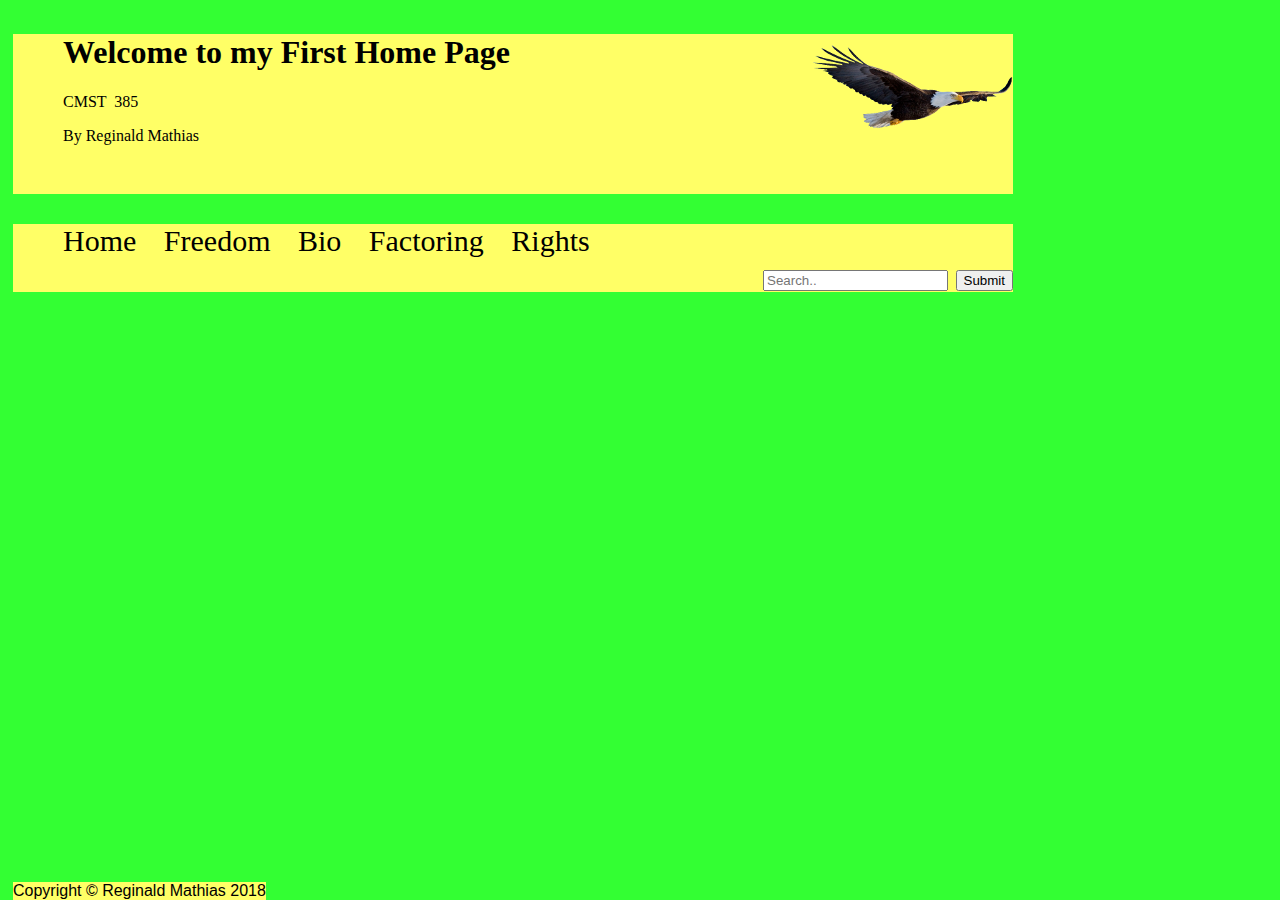
==== index.html @ 83d20ed9 "Update index.html" ====
<!DOCTYPE html>
   <html lang="en">
      <head>
         <meta charset="UTF-8">
         <title>My Home Page</title>
         <link rel="stylesheet" text="text/css" href="style.css">
      </head>
       <body>
          <header class="banner">
                 <div id="logo"><img src="eagle.png" alt="logo"/></div>
                 <h1>Welcome to my First Home Page</h1>
                 <p>CMST &nbsp;385</p>
                 <p> By&nbsp;Reginald Mathias</p>
          </header>
          <nav>
                 <ul>
                    <li><a href="../asgnx/index.html">Home</a></li>
                    <li><a href="../asgnx/freedom.html">Freedom</a></li>
                    <li><a href="../asgnx/bio.html">Bio</a></li>
                    <li><a href="../asgnx/factoring.html">Factoring</a></li>
                    <li><a href="../asgnx/rights.html">Rights</a></li>
                       <ul>
                         <li><div class="search-container">
                          <form action="/action_page.php">
                          <input type="text" placeholder="Search.." name="search">
                          <button type="submit">Submit</button>
                          </form></div></li>
                         </ul>
                </ul> 
          </nav> 
          <footer>
             Copyright &copy; Reginald Mathias 2018
          </footer>
 </body>
 </html>
---- style.css ----
@ charset "UTF-8"
header, nav, main,{display:block}
body
{width:1000px;
margin-bottom:0px;
padding:5px 5px 0px 5px;
font-family:verdana, sans-serif;
 background-color:  #33ff33;
 background-image: url(splash.png);
}
.banner{
 text-indent:50px;
 padding:0px 0px 20px 0px;
 background-color: #ffff66;
 border:6px 0px 6px 0px;
 border-color:#000000;
  width:100%;
  height:140px;
  color:#000000;
 font-family:cursive;
  font-size=30px;
text-align-right;
 margin-left=auto;
 margin-right=auto;
}
div{
 float:right;
}
h1
{padding:0px;
font-weight:bold
}
p
{
 padding:0px;
 font-size=18px
}
nav{
  padding:0px;
  text-align:left;
font-size:30px;
 font-family:cursive;
margin-top:0px;
  }
.topnav .search-container {
    float: none;
  }
  .topnav a, .topnav input[type=text], .topnav .search-container button {
    float: none;
    display: block;
    text-align: left;
    width: 100%;
    margin: 0;
    padding: 14px;
  }
  .topnav input[type=text] {
    border: 1px solid #ccc;  
  }
.seacrh-container
{padding:10px;}
ul
{
background-color:  #ffff66; 
}
li a
{
 color:#000000;
text-decoration:none; 
}
li a:hover{
 background-color:#ccffff;
}
li{
display:inline;
text-decoration:none;
Font-size:30px;
padding:10px;
}
#logo{top:0px;}
footer{clear:both;
 position:absolute;
 bottom:0;
 float:right;
 background-color:  #ffff66;
}
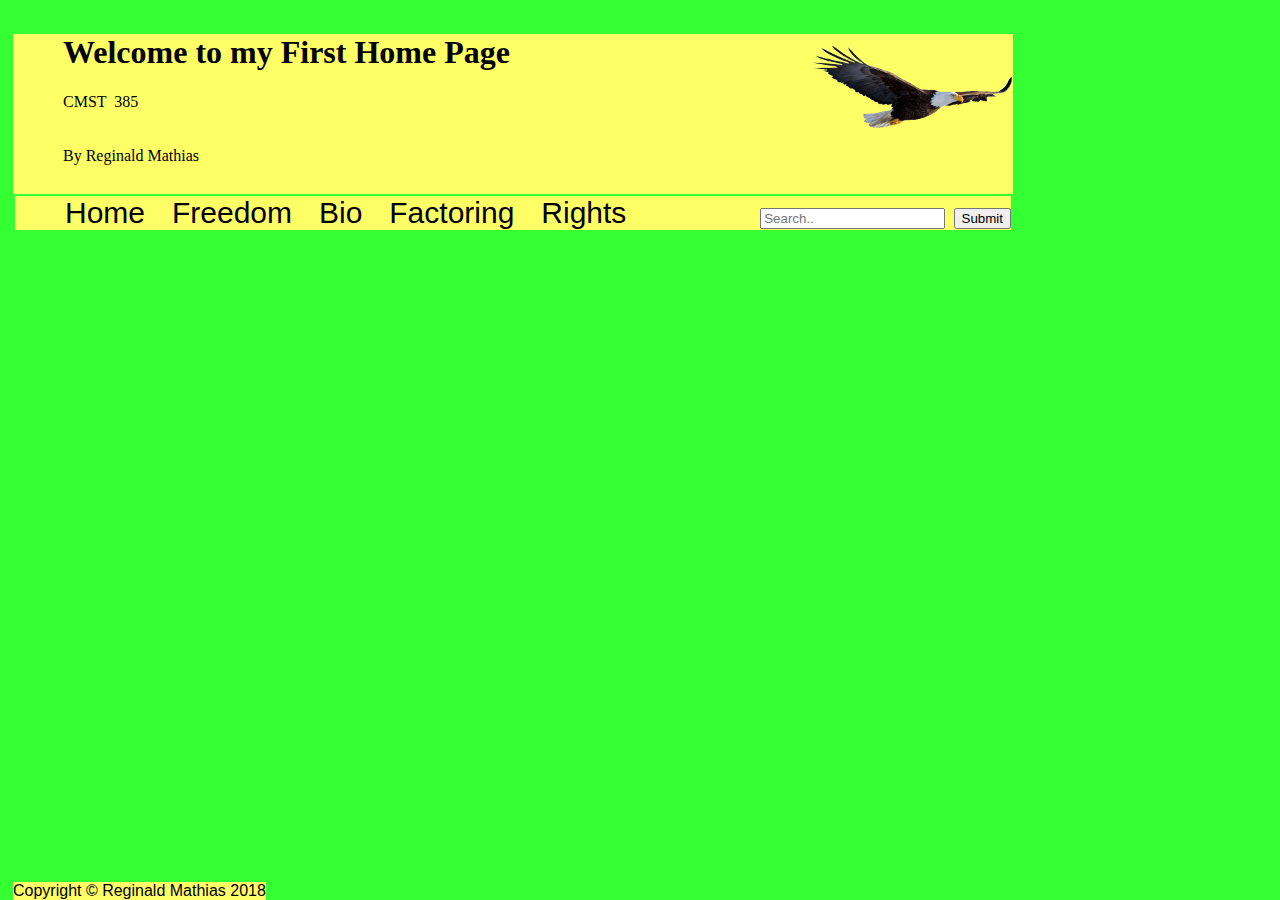
==== commit da034479: "Update index.html" ====
--- a/index.html
+++ b/index.html
@@ -10,7 +10,7 @@
                  <div id="logo"><img src="eagle.png" alt="logo"/></div>
                  <h1>Welcome to my First Home Page</h1>
                  <p>CMST &nbsp;385</p>
-                 <p> By&nbsp;Reginald Mathias</p>
+                 <p>By&nbsp;Reginald Mathias</p>
           </header>
           <nav>
                  <ul>
@@ -19,13 +19,13 @@
                     <li><a href="../asgnx/bio.html">Bio</a></li>
                     <li><a href="../asgnx/factoring.html">Factoring</a></li>
                     <li><a href="../asgnx/rights.html">Rights</a></li>
-                       <ul>
-                         <li><div class="search-container">
+                    <li><a>
+                         <div class="search-container">
                           <form action="/action_page.php">
                           <input type="text" placeholder="Search.." name="search">
                           <button type="submit">Submit</button>
-                          </form></div></li>
-                         </ul>
+                          </form></div> </a></li>
+                        
                 </ul> 
           </nav> 
           <footer>
--- a/style.css
+++ b/style.css
@@ -10,7 +10,7 @@
 }
 .banner{
  text-indent:50px;
- padding:0px 0px 20px 0px;
+
  background-color: #ffff66;
  border:6px 0px 6px 0px;
  border-color:#000000;
@@ -22,7 +22,14 @@
 text-align-right;
  margin-left=auto;
  margin-right=auto;
+  padding:0px 0px 20px 0px;
 }
+p
+{
+ padding:0px 0px 20px 0px;
+}
+
+
 div{
  float:right;
 }
@@ -30,17 +37,15 @@
 {padding:0px;
 font-weight:bold
 }
-p
-{
- padding:0px;
- font-size=18px
-}
+
+
 nav{
   padding:0px;
   text-align:left;
-font-size:30px;
- font-family:cursive;
-margin-top:0px;
+font-size:25px;
+ font-family: verdana, sans-serif;
+margin-top:auto;
+
   }
 .topnav .search-container {
     float: none;
@@ -50,16 +55,14 @@
     display: block;
     text-align: left;
     width: 100%;
-    margin: 0;
-    padding: 14px;
+    margin: auto;
+    padding: 14px ;
   }
   .topnav input[type=text] {
-    border: 1px solid #ccc;  
+    border: 2px solid #ccc;  
   }
-.seacrh-container
-{padding:10px;}
 ul
-{
+{margin:2px;
 background-color:  #ffff66; 
 }
 li a
@@ -76,7 +79,7 @@
 Font-size:30px;
 padding:10px;
 }
-#logo{top:0px;}
+.logo{top:0px;}
 footer{clear:both;
  position:absolute;
  bottom:0;
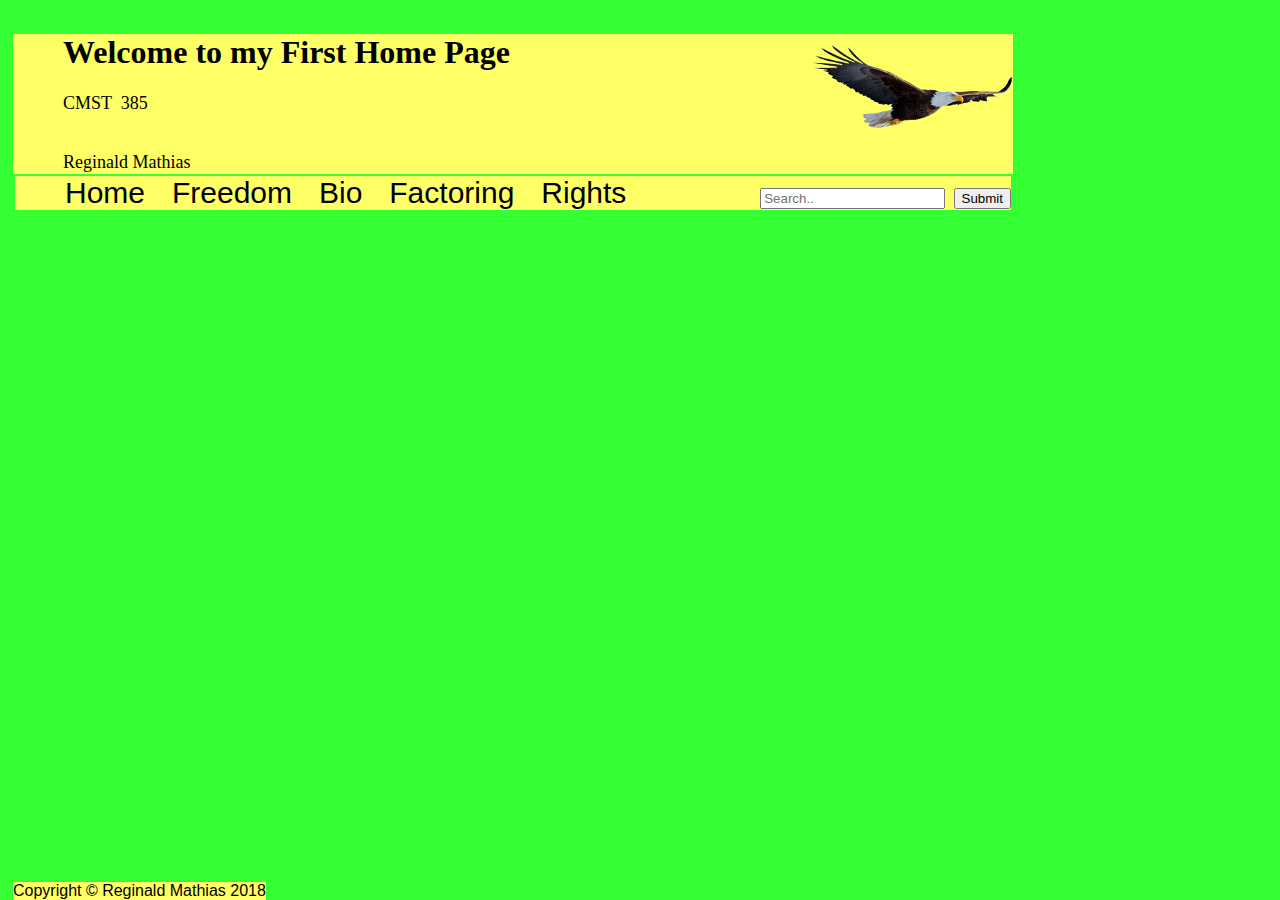
==== commit b3c9d36d: "Update index.html" ====
--- a/index.html
+++ b/index.html
@@ -9,8 +9,9 @@
           <header class="banner">
                  <div id="logo"><img src="eagle.png" alt="logo"/></div>
                  <h1>Welcome to my First Home Page</h1>
-                 <p>CMST &nbsp;385</p>
-                 <p>By&nbsp;Reginald Mathias</p>
+                    <p>CMST &nbsp;385</p>
+                    <p>Reginald Mathias</p>
+               
           </header>
           <nav>
                  <ul>
--- a/style.css
+++ b/style.css
@@ -15,7 +15,7 @@
  border:6px 0px 6px 0px;
  border-color:#000000;
   width:100%;
-  height:140px;
+  height:120px;
   color:#000000;
  font-family:cursive;
   font-size=30px;
@@ -27,6 +27,8 @@
 p
 {
  padding:0px 0px 20px 0px;
+ font-size:18px;
+ font-height:10px;
 }
 
 
@@ -86,6 +88,9 @@
  float:right;
  background-color:  #ffff66;
 }
+.title {clear:both;
+ font-size:5px;
+ list-style-type:none;}
 
  
   
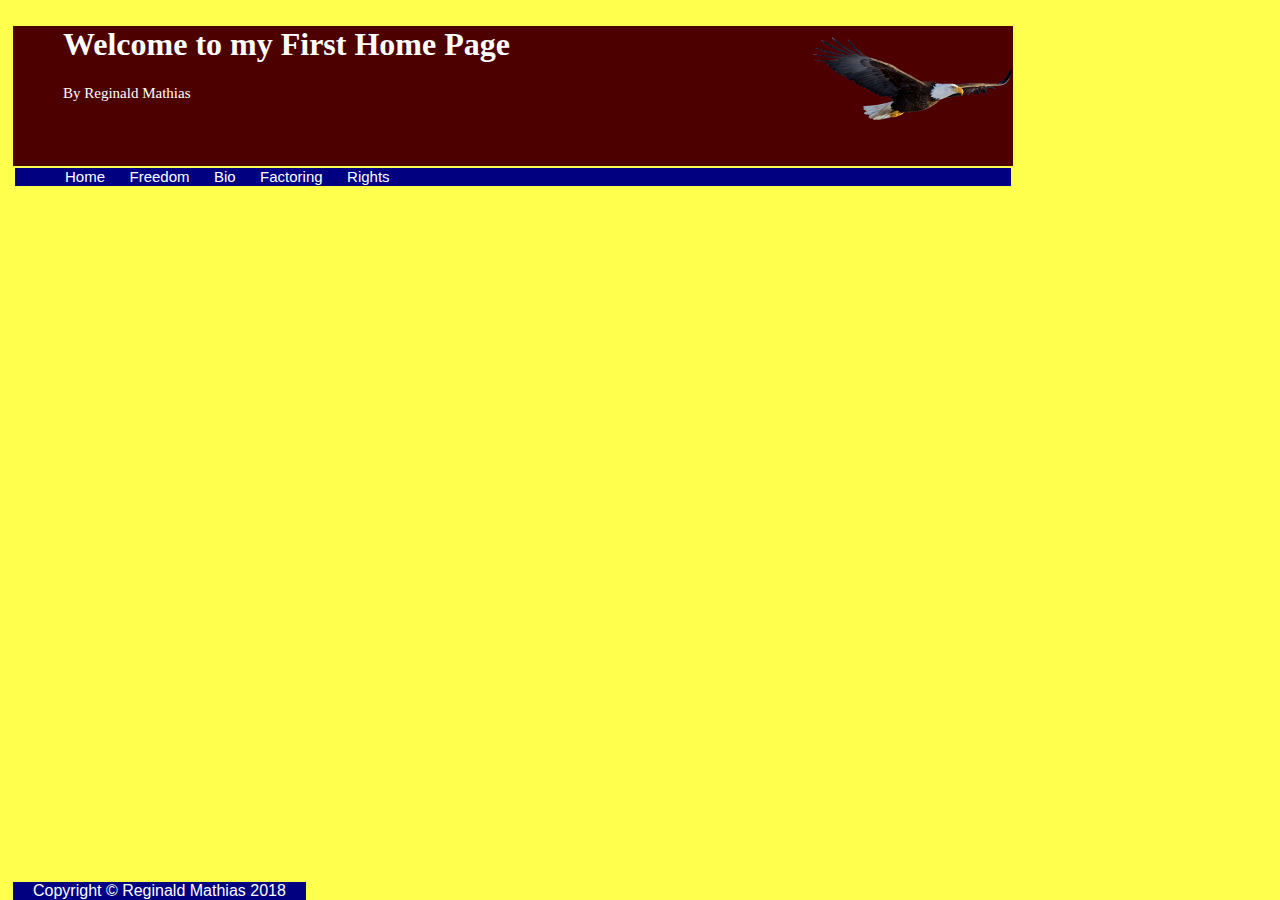
==== commit 455ed600: "Update index.html" ====
--- a/index.html
+++ b/index.html
@@ -9,9 +9,7 @@
           <header class="banner">
                  <div id="logo"><img src="eagle.png" alt="logo"/></div>
                  <h1>Welcome to my First Home Page</h1>
-                    <p>CMST &nbsp;385</p>
-                    <p>Reginald Mathias</p>
-               
+                 <p id="reggie">By Reginald Mathias</p>
           </header>
           <nav>
                  <ul>
@@ -19,15 +17,9 @@
                     <li><a href="../asgnx/freedom.html">Freedom</a></li>
                     <li><a href="../asgnx/bio.html">Bio</a></li>
                     <li><a href="../asgnx/factoring.html">Factoring</a></li>
-                    <li><a href="../asgnx/rights.html">Rights</a></li>
-                    <li><a>
-                         <div class="search-container">
-                          <form action="/action_page.php">
-                          <input type="text" placeholder="Search.." name="search">
-                          <button type="submit">Submit</button>
-                          </form></div> </a></li>
-                        
-                </ul> 
+                    <li><a href="../asgnx/right.html">Rights</a></li>
+                    <li>
+                 </ul> 
           </nav> 
           <footer>
              Copyright &copy; Reginald Mathias 2018
--- a/style.css
+++ b/style.css
@@ -2,52 +2,43 @@
 header, nav, main,{display:block}
 body
 {width:1000px;
-margin-bottom:0px;
+margin-top:0;
 padding:5px 5px 0px 5px;
 font-family:verdana, sans-serif;
- background-color:  #33ff33;
+ background-color:#ffff4d;
  background-image: url(splash.png);
 }
 .banner{
  text-indent:50px;
-
- background-color: #ffff66;
- border:6px 0px 6px 0px;
- border-color:#000000;
+ background-color:#4d0000;
   width:100%;
-  height:120px;
-  color:#000000;
+  height:140px;
+  color:#ffffff;
  font-family:cursive;
-  font-size=30px;
-text-align-right;
+ text-align-right;
  margin-left=auto;
  margin-right=auto;
-  padding:0px 0px 20px 0px;
-}
+ }
 p
-{
- padding:0px 0px 20px 0px;
+{padding:0px 0px 20px 0px;
  font-size:18px;
  font-height:10px;
-}
-
-
-div{
+ }
+div {
  float:right;
 }
 h1
 {padding:0px;
 font-weight:bold
 }
-
-
+p{font-size:15px;
+Font-color:#ff0000;
+}
 nav{
   padding:0px;
   text-align:left;
-font-size:25px;
  font-family: verdana, sans-serif;
-margin-top:auto;
-
+ margin-top:auto;
   }
 .topnav .search-container {
     float: none;
@@ -65,33 +56,35 @@
   }
 ul
 {margin:2px;
-background-color:  #ffff66; 
+background-color:   #000080; 
 }
 li a
 {
- color:#000000;
+ color:#FFFFFF;
 text-decoration:none; 
 }
 li a:hover{
- background-color:#ccffff;
-}
-li{
-display:inline;
-text-decoration:none;
-Font-size:30px;
-padding:10px;
-}
-.logo{top:0px;}
-footer{clear:both;
+ background-color:#FF0000;
+ }
+ li{
+ display:inline;
+ text-decoration:none;
+ Font-size:15px;
+ padding:10px;
+ }
+ .logo{top:0px;}
+ footer{
+ clear:both;
  position:absolute;
  bottom:0;
- float:right;
- background-color:  #ffff66;
+ padding:0px 20px 0px 20px;
+ background-color:   #000080;
+	color:#ffffff;
+	
 }
-.title {clear:both;
- font-size:5px;
- list-style-type:none;}
 
- 
+	
+
+
   
 
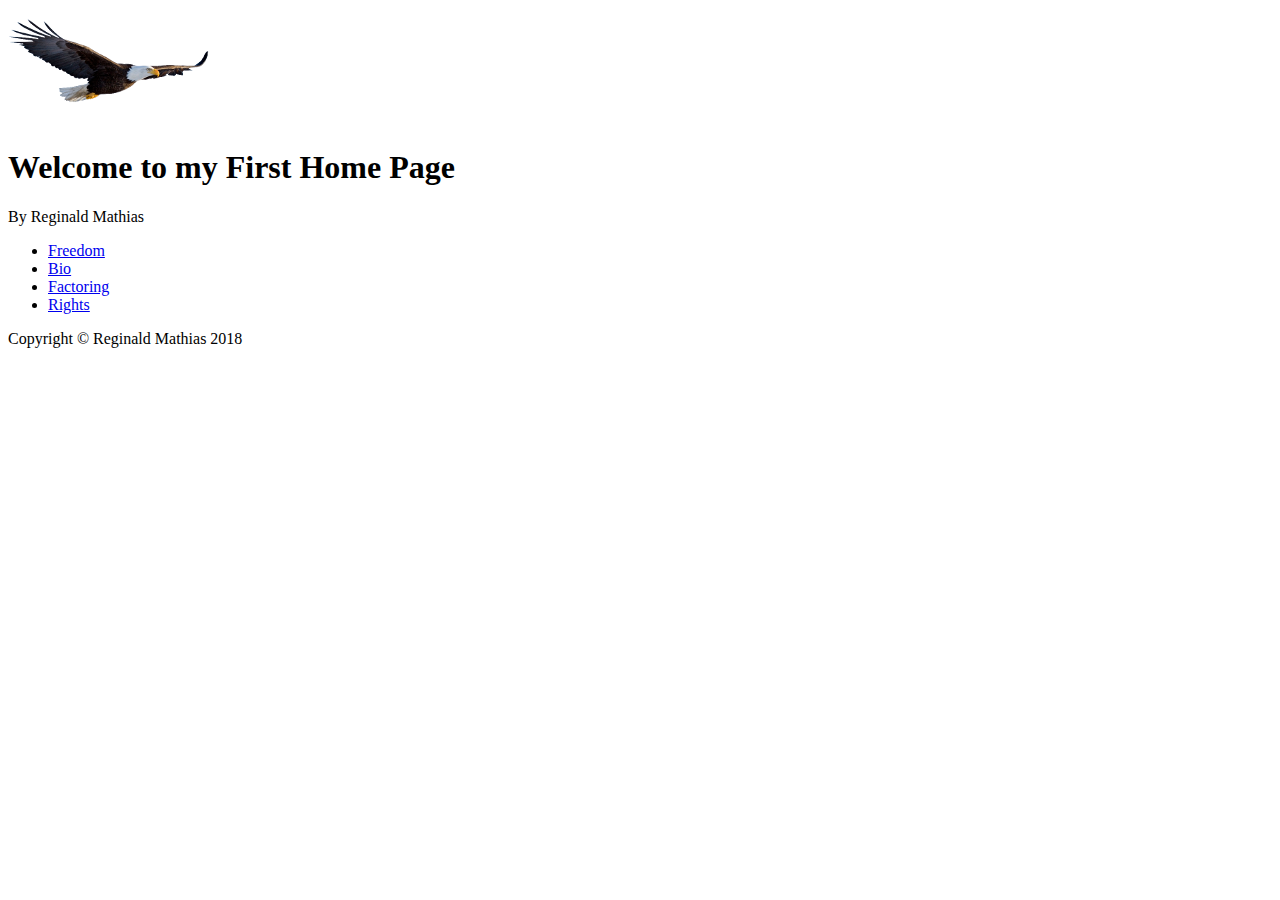
==== commit e78d924c: "Update index.html" ====
--- a/index.html
+++ b/index.html
@@ -2,23 +2,21 @@
    <html lang="en">
       <head>
          <meta charset="UTF-8">
-         <title>My Home Page</title>
-         <link rel="stylesheet" text="text/css" href="style.css">
+         <title>My Home Page</title>    
+         <link rel="stylesheet" type="text/css" href="index.css">
       </head>
        <body>
           <header class="banner">
-                 <div id="logo"><img src="eagle.png" alt="logo"/></div>
+                 <div><img src="eagle.png" alt="logo"/></div>
                  <h1>Welcome to my First Home Page</h1>
                  <p id="reggie">By Reginald Mathias</p>
           </header>
           <nav>
                  <ul>
-                    <li><a href="../asgnx/index.html">Home</a></li>
                     <li><a href="../asgnx/freedom.html">Freedom</a></li>
                     <li><a href="../asgnx/bio.html">Bio</a></li>
                     <li><a href="../asgnx/factoring.html">Factoring</a></li>
                     <li><a href="../asgnx/right.html">Rights</a></li>
-                    <li>
                  </ul> 
           </nav> 
           <footer>
--- a/index.css
+++ b/index.css
@@ -0,0 +1 @@
+
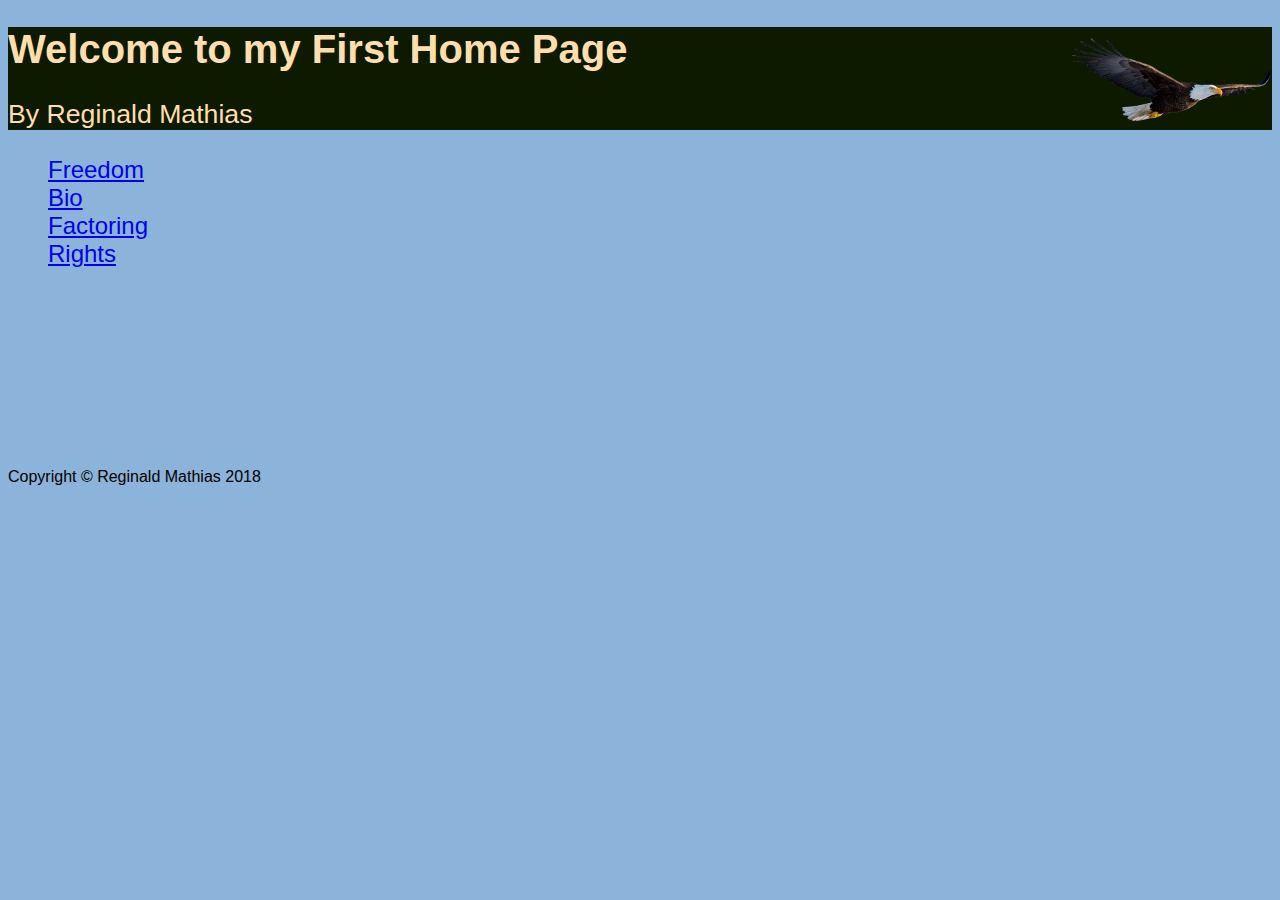
==== commit 2ae6c0cb: "Update index.html" ====
--- a/index.html
+++ b/index.html
@@ -6,17 +6,17 @@
          <link rel="stylesheet" type="text/css" href="index.css">
       </head>
        <body>
-          <header class="banner">
+          <header>
                  <div><img src="eagle.png" alt="logo"/></div>
                  <h1>Welcome to my First Home Page</h1>
                  <p id="reggie">By Reginald Mathias</p>
           </header>
           <nav>
                  <ul>
-                    <li><a href="../asgnx/freedom.html">Freedom</a></li>
-                    <li><a href="../asgnx/bio.html">Bio</a></li>
-                    <li><a href="../asgnx/factoring.html">Factoring</a></li>
-                    <li><a href="../asgnx/right.html">Rights</a></li>
+                    <li><a href="../asgn3/freedom.html">Freedom</a></li>
+                    <li><a href="../asgn3/bio.html">Bio</a></li>
+                    <li><a href="../asgn3/factoring.html">Factoring</a></li>
+                    <li><a href="../asgn3/right.html">Rights</a></li>
                  </ul> 
           </nav> 
           <footer>
--- a/index.css
+++ b/index.css
@@ -1 +1,15 @@
+body{ background-color:#8cb3d9;
+      Font-family: verdana, helvetica, sans-serif;
+      color:#ffdead;
+      background-image: url(splash.png);}
+header{background-color:#0d1a00;}
+header div{ float:right;}
+header h1{font-size:30pt;
+          font-color:#FF0000;}
+header p{font-size:20pt;}
+nav ul{list-style-type:none;}
+ul li{font-size:18pt;}
+footer{color:#000000;
+       margin:200px 0px 0px 0px;}
 
+
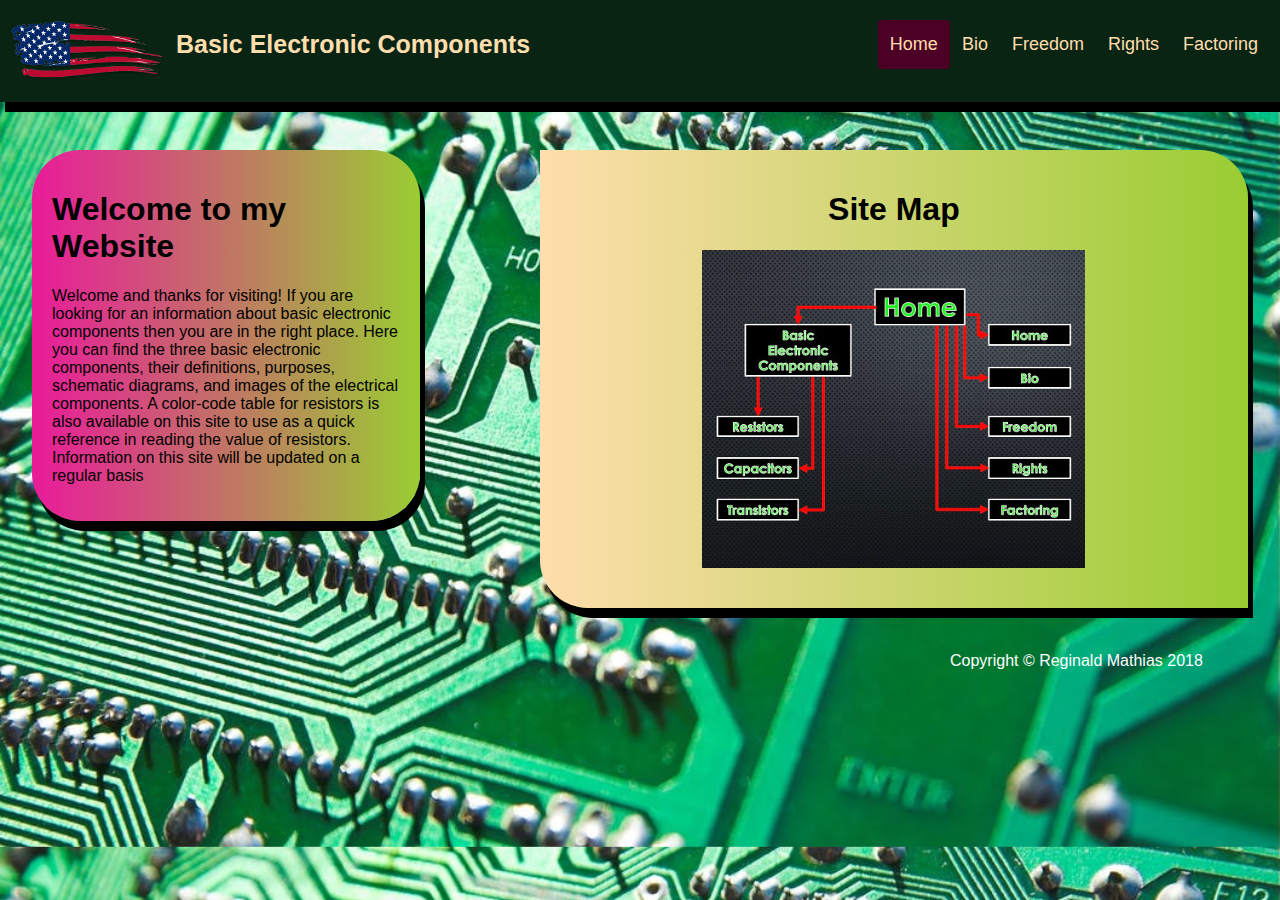
==== commit ed5cb279: "Create index.html" ====
--- a/index.html
+++ b/index.html
@@ -1,26 +1,122 @@
 <!DOCTYPE html>
-   <html lang="en">
-      <head>
-         <meta charset="UTF-8">
-         <title>My Home Page</title>    
-         <link rel="stylesheet" type="text/css" href="index.css">
-      </head>
-       <body>
-          <header>
-                 <div><img src="eagle.png" alt="logo"/></div>
-                 <h1>Welcome to my First Home Page</h1>
-                 <p id="reggie">By Reginald Mathias</p>
-          </header>
-          <nav>
-                 <ul>
-                    <li><a href="../asgn3/freedom.html">Freedom</a></li>
-                    <li><a href="../asgn3/bio.html">Bio</a></li>
-                    <li><a href="../asgn3/factoring.html">Factoring</a></li>
-                    <li><a href="../asgn3/right.html">Rights</a></li>
-                 </ul> 
-          </nav> 
-          <footer>
-             Copyright &copy; Reginald Mathias 2018
-          </footer>
- </body>
- </html>
+<html>
+<head>
+<meta name="viewport" content="width=device-width, initial-scale=1">
+<style>
+* {box-sizing: border-box;}
+body { 
+  margin: 0;
+  font-family: Lato,Arial,sans-serif;
+  background-color: #7fffd4;
+  background-image:url(board.jpeg);
+  background-size:cover;
+}
+.header {
+  overflow: hidden;
+  background-color: #0a2413;
+  padding: 20px 10px;
+  box-shadow: 5px 10px;
+}
+.header a {
+  float: left;
+  color: #ffdead;
+  text-align: center;
+  padding: 12px;
+  text-decoration: none;
+  font-size: 18px; 
+  line-height: 25px;
+  border-radius: 4px;
+}
+.header img {
+float: left;
+}
+.header a.logo {
+  font-size: 25px;
+  font-weight: bold;
+}
+.header a:hover {
+  background-color: #d13159;
+  color: #0000ff;
+}
+.header a.active {
+  background-color: #4d0026;
+  color: #ffdead;
+}
+.header-right {
+  float: right;
+}
+  }
+  .header-right {
+    float: none;
+  }
+  .row:after {
+    content: "";
+    display: table;
+  }
+ .column {
+    float: left;
+    width: 30.33%;
+    padding: 20px;
+    background-color:#e91b9a;
+    background: linear-gradient(to right, #e91b9a, #9acd32);
+    margin-top: 3rem;
+    margin-left: 2rem;
+    border-radius: 3rem;
+     box-shadow: 5px 10px;
+    }
+    .column1 {
+    float: right;
+    width: 55.33%;
+    padding: 20px;
+    margin-top: 3rem;
+    margin-right: 2rem;
+    color:#000000;
+    background-color: #7fffd4;
+    background: linear-gradient(to right, #ffdead, #9acd32);
+    border-top-right-radius: 3rem;
+    border-bottom-left-radius: 3rem;
+    box-shadow: 5px 10px;
+    text-align:center;
+  }
+  .footer p{
+    margin:550px 0px 0px;
+    margin-left:950px;
+    color:#ffffff;
+}
+</style>
+</head>
+<body>
+
+<div class="header">
+    <img src="flag.png" alt="flag">
+  <a href="https://hawaiigunny2020.github.io/asgn3/topic/basicelectronicscomponents/index.html" class="logo">Basic Electronic Components</a>
+  <div class="header-right">
+    <a class="active" href="#default">Home</a>
+    <a href="../bio.html">Bio</a>
+    <a href="../asgn3/topic/freedom.html">Freedom</a>
+    <a href="https://hawaiigunny2020.github.io/asgn3/right.html">Rights</a>
+    <a href="../factoring.html">Factoring</a>
+  </div>
+</div>
+<div class="row">
+  
+  <div class= "column">
+  <h1>Welcome to my Website</h1>
+  <P>Welcome and thanks for visiting! If you are looking for an information about basic electronic components then you are in the right place. Here you can find the three basic electronic components, their definitions, purposes, schematic diagrams, and images of the electrical components.  A color-code table for resistors is also available on this site to use as a quick reference in reading the value of resistors.
+    Information on this site will be updated on a regular basis</P>   
+  </div>
+  
+  <div class="column1">
+        <h1>Site Map</h1>
+   
+   <p><img src="sitemap.jpg" alt="sitemap">
+  </div>
+
+</div>
+<div class="footer">
+  <p>Copyright &copy; Reginald Mathias 2018</p>
+</div>
+
+
+</body>
+</html>
